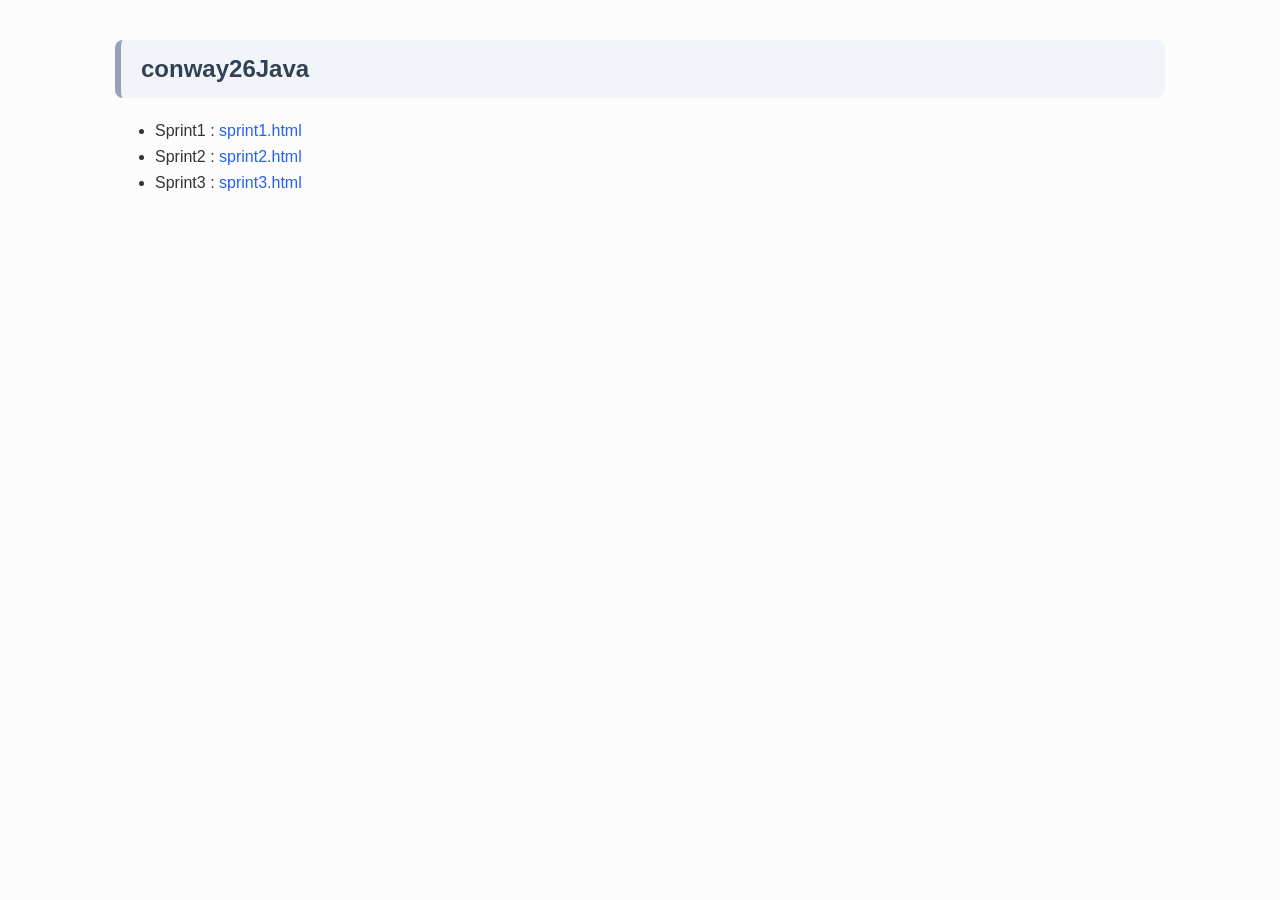
==== docs/index.html @ 95f43ccf "aggiornamento index" ====
<!DOCTYPE html PUBLIC "-//W3C//DTD HTML 4.01//EN" "http://www.w3.org/TR/html4/strict.dtd">
<html>

<head>
    <link rel="stylesheet" type="text/css" href="css/mystyle.css">
</head>
<title>Chronicle of projects</title>

<body>

    <h2>conway26Java</h2>
    <ul>
        <li>Sprint1 : <a href="sprint1.html">sprint1.html</a> </li>
        <li>Sprint2 : <a href="sprint2.html">sprint2.html</a></li>
        <li>Sprint3 : <a href="sprint3.html">sprint3.html</a> </li>
    </ul>

</body>

</html>
---- docs/css/mystyle.css ----
/* --- STILE GENERALE --- */
body {
	/* Font moderno e pulito per il testo normale */
	font-family: 'Segoe UI', Roboto, Helvetica, Arial, sans-serif;
	line-height: 1.6;
	color: #333;
	/* Larghezza contenuta per una lettura confortevole */
	max-width: 1050px;
	margin: 40px auto;
	padding: 0 30px;
	background-color: #fcfcfc;
}

/* --- TITOLI --- */
h1 {
	font-size: 2.2rem;
	background-color: #f0f4ff;
	color: #1e3a8a;
	padding: 20px 30px;
	border-radius: 12px;
	border-left: 10px solid #3b82f6;
	margin-bottom: 30px;
}

h2 {
	font-size: 1.5rem;
	background-color: #f1f5f9 !important;
	color: #334155 !important;
	padding: 10px 20px !important;
	border-radius: 8px !important;
	border-left: 6px solid #94a3b8 !important;
	margin-top: 40px !important;
	margin-bottom: 20px !important;
}

/* --- BLOCCHI DI CODICE E REQUISITI --- */
/* Questo risolve il problema dei font che cozzano e della grandezza */
pre,
code {
	/* Font monospazio moderno (stile VS Code) */
	font-family: 'Cascadia Code', 'Consolas', 'Monaco', 'Courier New', monospace !important;
	font-size: 0.95em !important;
	/* Dimensione bilanciata rispetto al testo */
}

pre {
	background-color: #f8fafc;
	color: #334155;
	padding: 25px;
	border: 1px solid #e2e8f0;
	border-left: 6px solid #3b82f6;
	/* La barra blu che ti piaceva */
	border-radius: 4px 10px 10px 4px;
	overflow-x: auto;
	/* Scrollbar orizzontale se il codice è lungo */
	white-space: pre-wrap;
	/* Manda a capo il testo lungo */
	box-shadow: 0 4px 6px -1px rgba(0, 0, 0, 0.05);
	margin: 20px 0;
}

/* Rimuove stili strani quando code è dentro pre */
pre code {
	font-size: inherit !important;
	color: inherit;
	background: none;
	padding: 0;
}

/* --- LINK --- */
a {
	color: #2563eb;
	text-decoration: none;
	font-weight: 500;
}

a:hover {
	text-decoration: underline;
	color: #1d4ed8;
}

/* --- IMMAGINI --- */
img {
	max-width: 100%;
	height: auto;
	border-radius: 8px;
	margin: 20px 0;
	border: 1px solid #e2e8f0;
}

/* --- FOOTER (INFO PERSONALI) --- */
.bottom-info {
	display: flex;
	align-items: center;
	gap: 25px;
	background: #1e3a8a !important;
	/* Blu professionale scuro */
	color: white !important;
	padding: 25px;
	border-radius: 15px;
	margin-top: 60px;
	box-shadow: 0 10px 15px -3px rgba(0, 0, 0, 0.1);
}

.bottom-info img {
	border-radius: 50%;
	/* Foto circolare */
	border: 3px solid white;
	margin: 0;
	/* Rimuove il margine delle immagini standard */
	object-fit: cover;
}

.bottom-info a {
	color: #93c5fd;
	/* Azzurro chiaro per leggibilità su sfondo scuro */
}

.bottom-info strong {
	font-size: 1.1rem;
}

/* --- TABELLE (Opzionali per il futuro) --- */
table {
	width: 100%;
	border-collapse: collapse;
	margin: 20px 0;
	background: white;
}

th,
td {
	border: 1px solid #e2e8f0;
	padding: 12px;
	text-align: left;
}


th {
	background-color: #f8fafc;
}

/* Colore per i commenti (Grigio-Verde stile IDE) */
.comment {
	color: #6a9955 !important;
	font-style: italic;
}
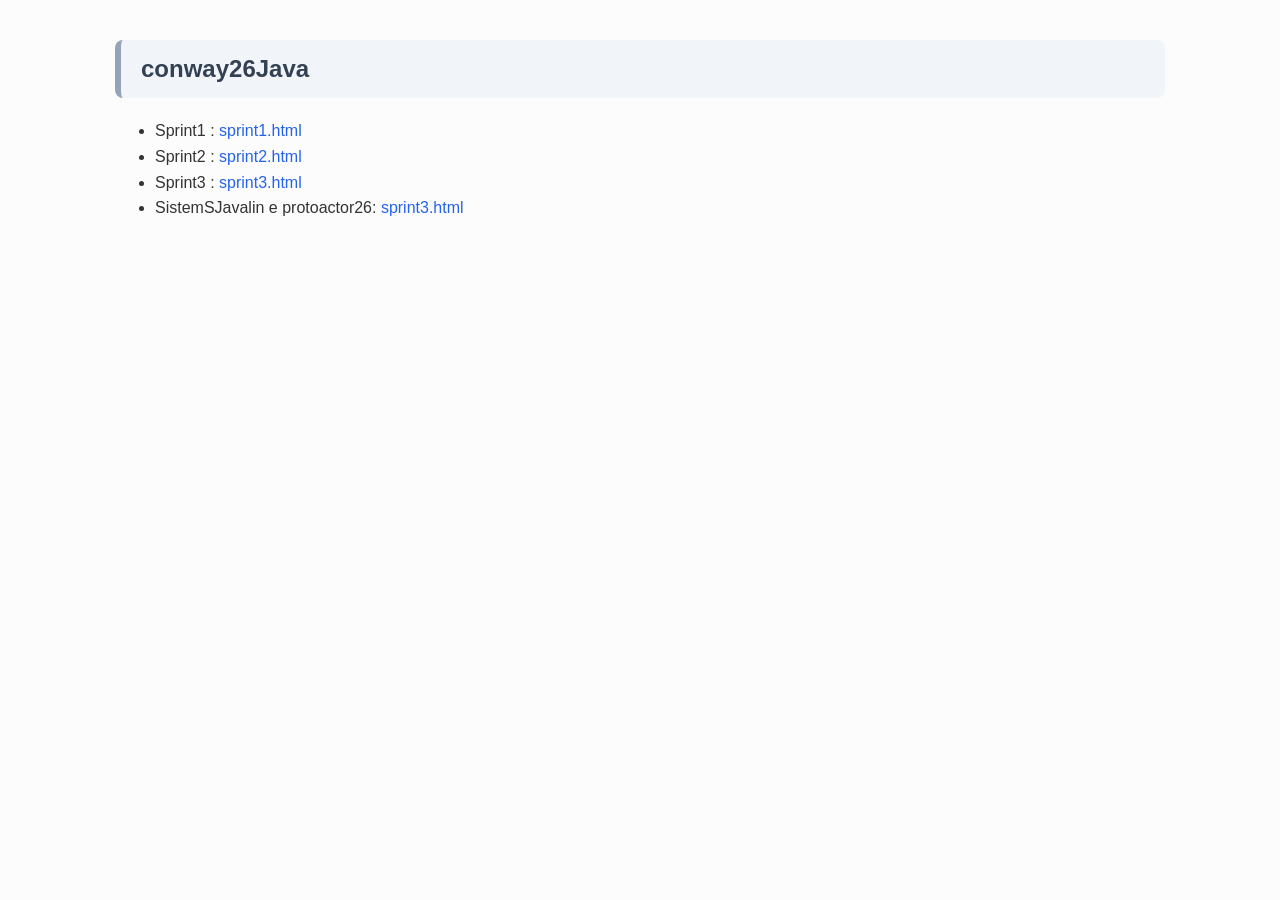
==== commit ab19769c: "nuovo SistemSJavalin" ====
--- a/docs/index.html
+++ b/docs/index.html
@@ -13,6 +13,7 @@
         <li>Sprint1 : <a href="sprint1.html">sprint1.html</a> </li>
         <li>Sprint2 : <a href="sprint2.html">sprint2.html</a></li>
         <li>Sprint3 : <a href="sprint3.html">sprint3.html</a> </li>
+        <li>SistemSJavalin e protoactor26: <a href="SistemSJavalin.html">sprint3.html</a> </li>
     </ul>
 
 </body>
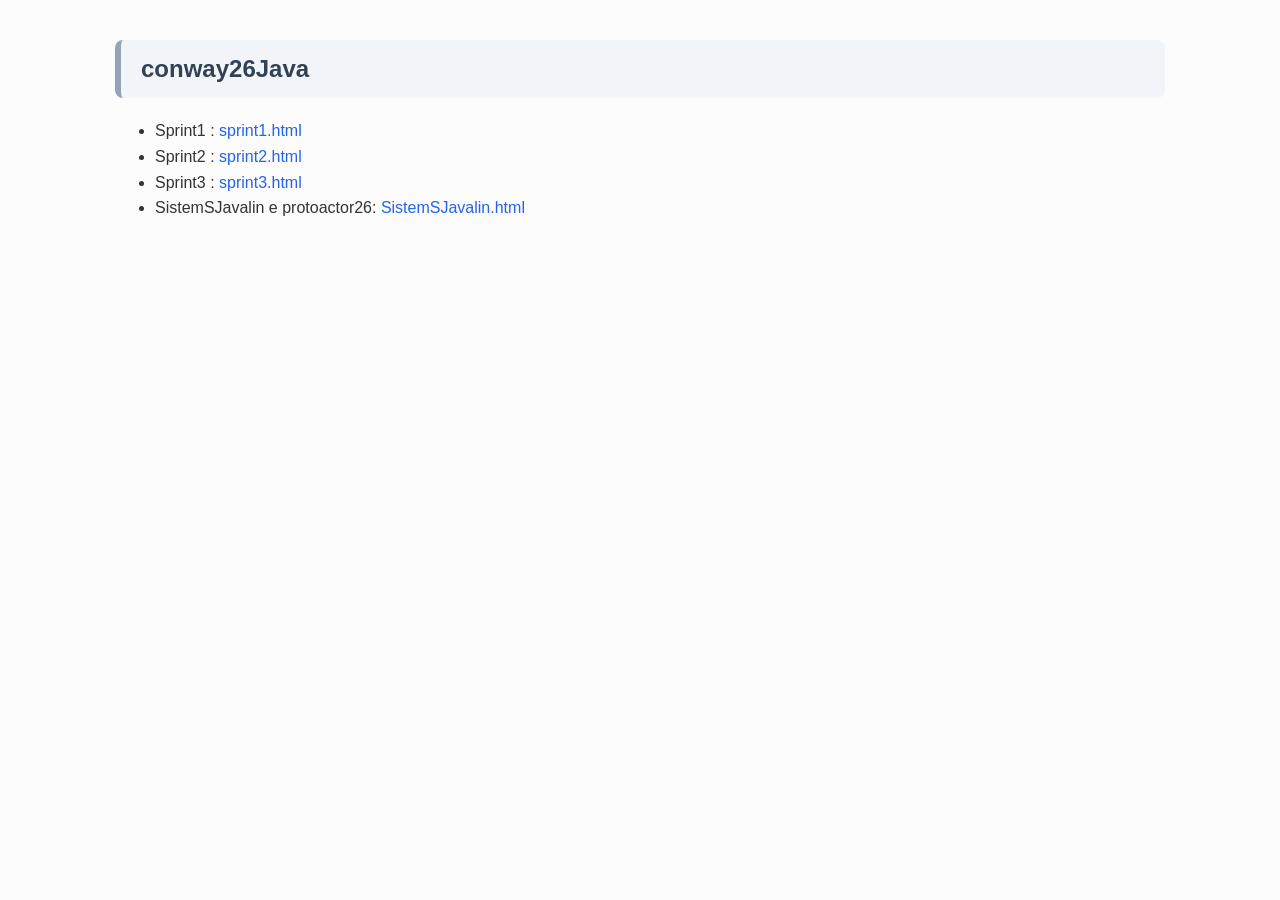
==== commit 334dae05: "Update index.html" ====
--- a/docs/index.html
+++ b/docs/index.html
@@ -13,7 +13,7 @@
         <li>Sprint1 : <a href="sprint1.html">sprint1.html</a> </li>
         <li>Sprint2 : <a href="sprint2.html">sprint2.html</a></li>
         <li>Sprint3 : <a href="sprint3.html">sprint3.html</a> </li>
-        <li>SistemSJavalin e protoactor26: <a href="SistemSJavalin.html">sprint3.html</a> </li>
+        <li>SistemSJavalin e protoactor26: <a href="SistemSJavalin.html">SistemSJavalin.html</a> </li>
     </ul>
 
 </body>
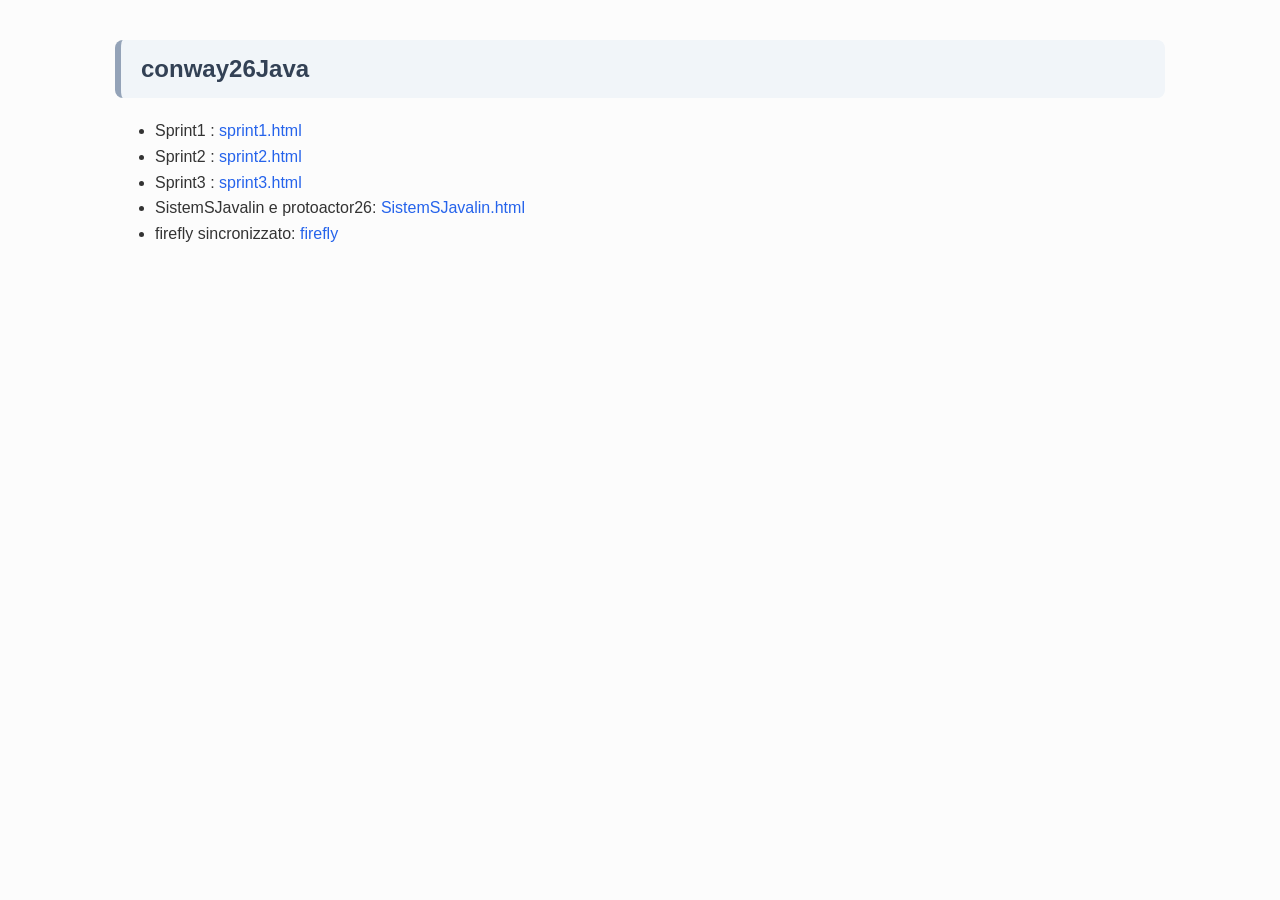
==== commit c1416e2d: "sincronizzazione A fireflies" ====
--- a/docs/index.html
+++ b/docs/index.html
@@ -14,6 +14,7 @@
         <li>Sprint2 : <a href="sprint2.html">sprint2.html</a></li>
         <li>Sprint3 : <a href="sprint3.html">sprint3.html</a> </li>
         <li>SistemSJavalin e protoactor26: <a href="SistemSJavalin.html">SistemSJavalin.html</a> </li>
+        <li>firefly sincronizzato: <a href="documento_firefly3sync.html">firefly</a> </li>
     </ul>
 
 </body>
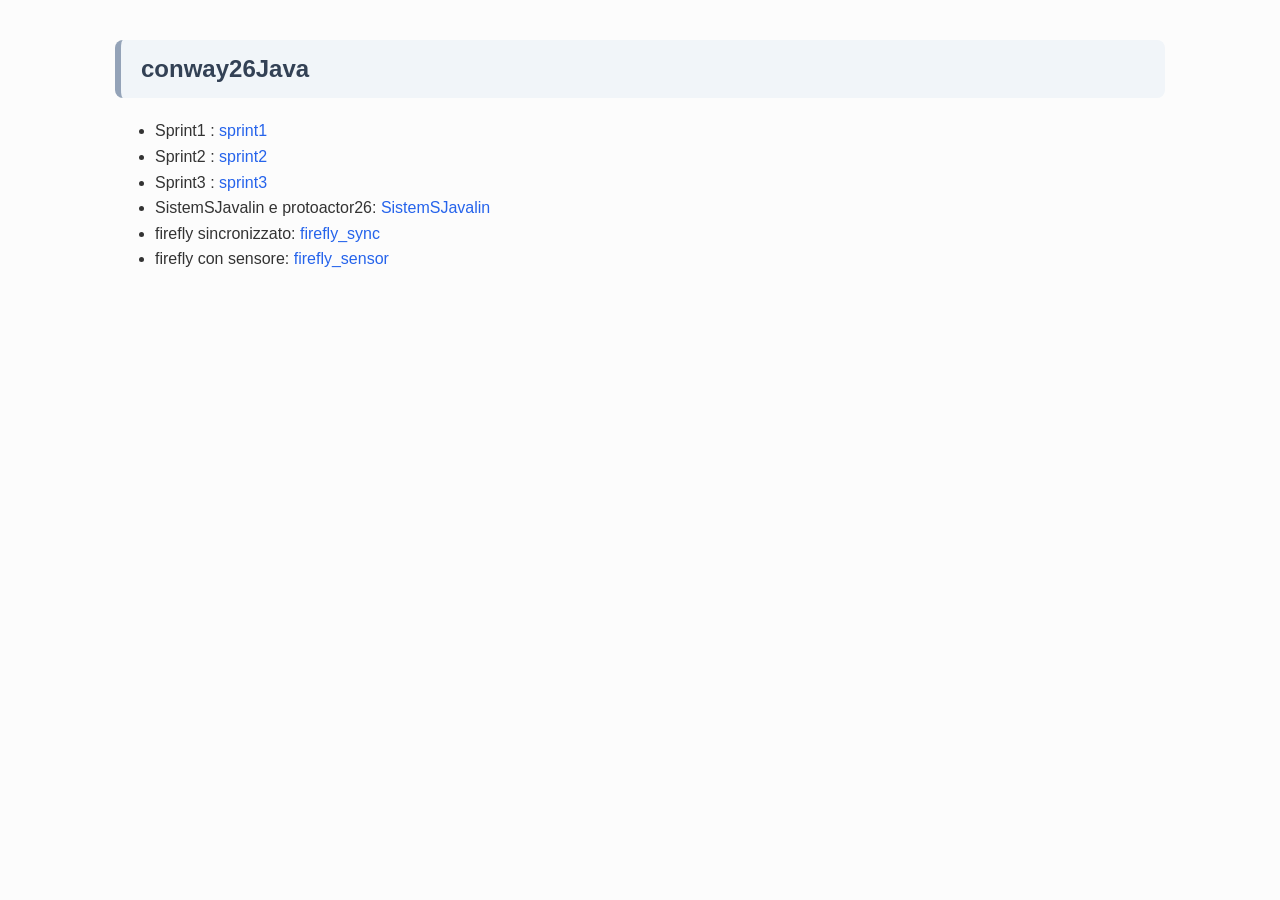
==== commit f9679cc6: "fireflies sensor" ====
--- a/docs/index.html
+++ b/docs/index.html
@@ -10,11 +10,12 @@
 
     <h2>conway26Java</h2>
     <ul>
-        <li>Sprint1 : <a href="sprint1.html">sprint1.html</a> </li>
-        <li>Sprint2 : <a href="sprint2.html">sprint2.html</a></li>
-        <li>Sprint3 : <a href="sprint3.html">sprint3.html</a> </li>
-        <li>SistemSJavalin e protoactor26: <a href="SistemSJavalin.html">SistemSJavalin.html</a> </li>
-        <li>firefly sincronizzato: <a href="documento_firefly3sync.html">firefly</a> </li>
+        <li>Sprint1 : <a href="sprint1.html">sprint1</a> </li>
+        <li>Sprint2 : <a href="sprint2.html">sprint2</a></li>
+        <li>Sprint3 : <a href="sprint3.html">sprint3</a> </li>
+        <li>SistemSJavalin e protoactor26: <a href="SistemSJavalin.html">SistemSJavalin</a> </li>
+        <li>firefly sincronizzato: <a href="documento_firefly3sync.html">firefly_sync</a> </li>
+        <li>firefly con sensore: <a href="documento_firefly_sensor.html">firefly_sensor</a></li>
     </ul>
 
 </body>
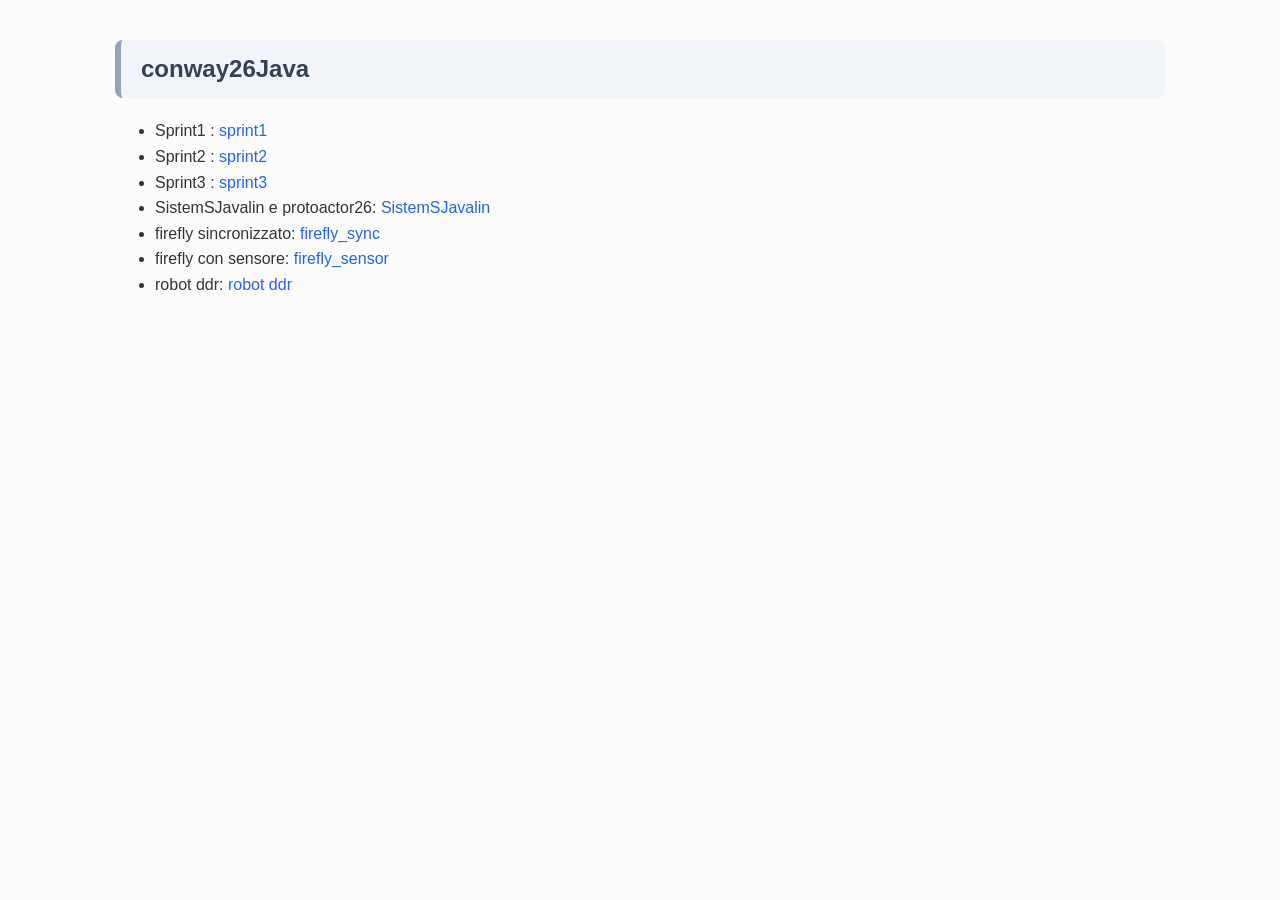
==== commit 3e63fb52: "new doc ddr" ====
--- a/docs/index.html
+++ b/docs/index.html
@@ -16,6 +16,7 @@
         <li>SistemSJavalin e protoactor26: <a href="SistemSJavalin.html">SistemSJavalin</a> </li>
         <li>firefly sincronizzato: <a href="documento_firefly3sync.html">firefly_sync</a> </li>
         <li>firefly con sensore: <a href="documento_firefly_sensor.html">firefly_sensor</a></li>
+        <li>robot ddr: <a href="documento_ddr">robot ddr</a></li>
     </ul>
 
 </body>
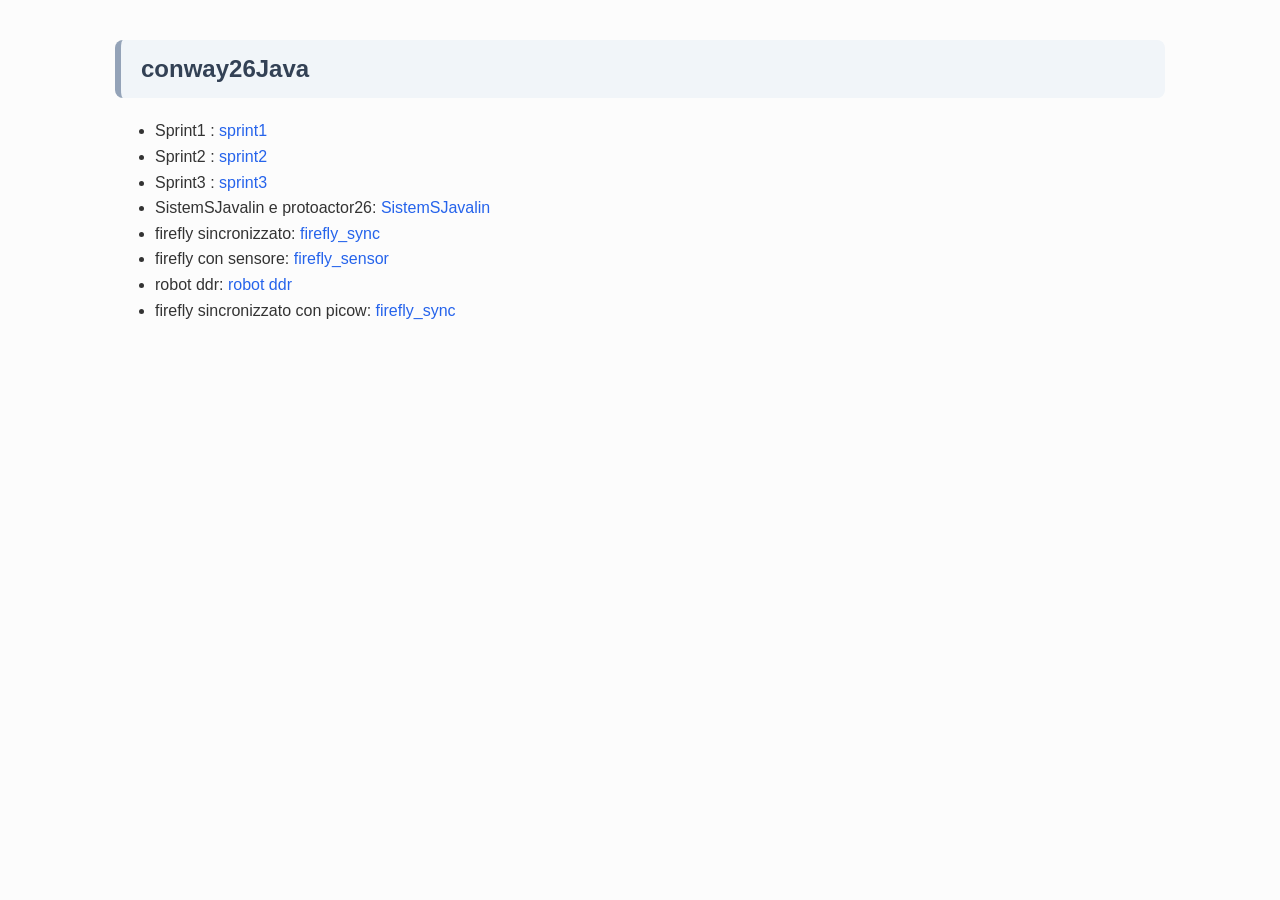
==== commit 537b89f0: "proposta firefly con picow" ====
--- a/docs/index.html
+++ b/docs/index.html
@@ -17,6 +17,7 @@
         <li>firefly sincronizzato: <a href="documento_firefly3sync.html">firefly_sync</a> </li>
         <li>firefly con sensore: <a href="documento_firefly_sensor.html">firefly_sensor</a></li>
         <li>robot ddr: <a href="documento_ddr">robot ddr</a></li>
+        <li> firefly sincronizzato con picow: <a href="documento_fireflysync_pico.html">firefly_sync</a></li>
     </ul>
 
 </body>
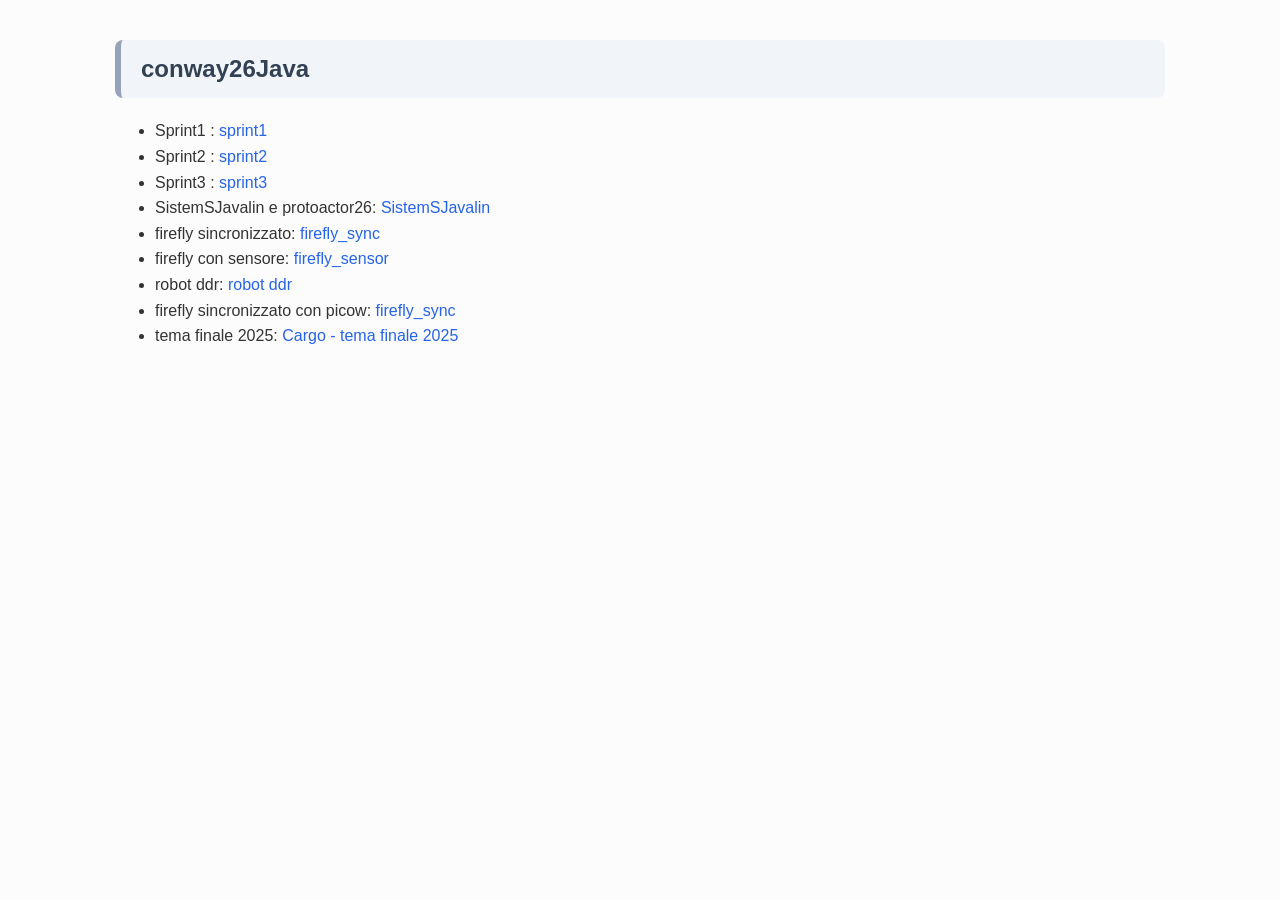
==== commit bb4d4e27: "doc cargo robot 2025" ====
--- a/docs/index.html
+++ b/docs/index.html
@@ -17,7 +17,8 @@
         <li>firefly sincronizzato: <a href="documento_firefly3sync.html">firefly_sync</a> </li>
         <li>firefly con sensore: <a href="documento_firefly_sensor.html">firefly_sensor</a></li>
         <li>robot ddr: <a href="documento_ddr">robot ddr</a></li>
-        <li> firefly sincronizzato con picow: <a href="documento_fireflysync_pico.html">firefly_sync</a></li>
+        <li>firefly sincronizzato con picow: <a href="documento_fireflysync_pico.html">firefly_sync</a></li>
+        <li>tema finale 2025: <a href="documento_temafinale2025.html">Cargo - tema finale 2025</a></li>
     </ul>
 
 </body>
